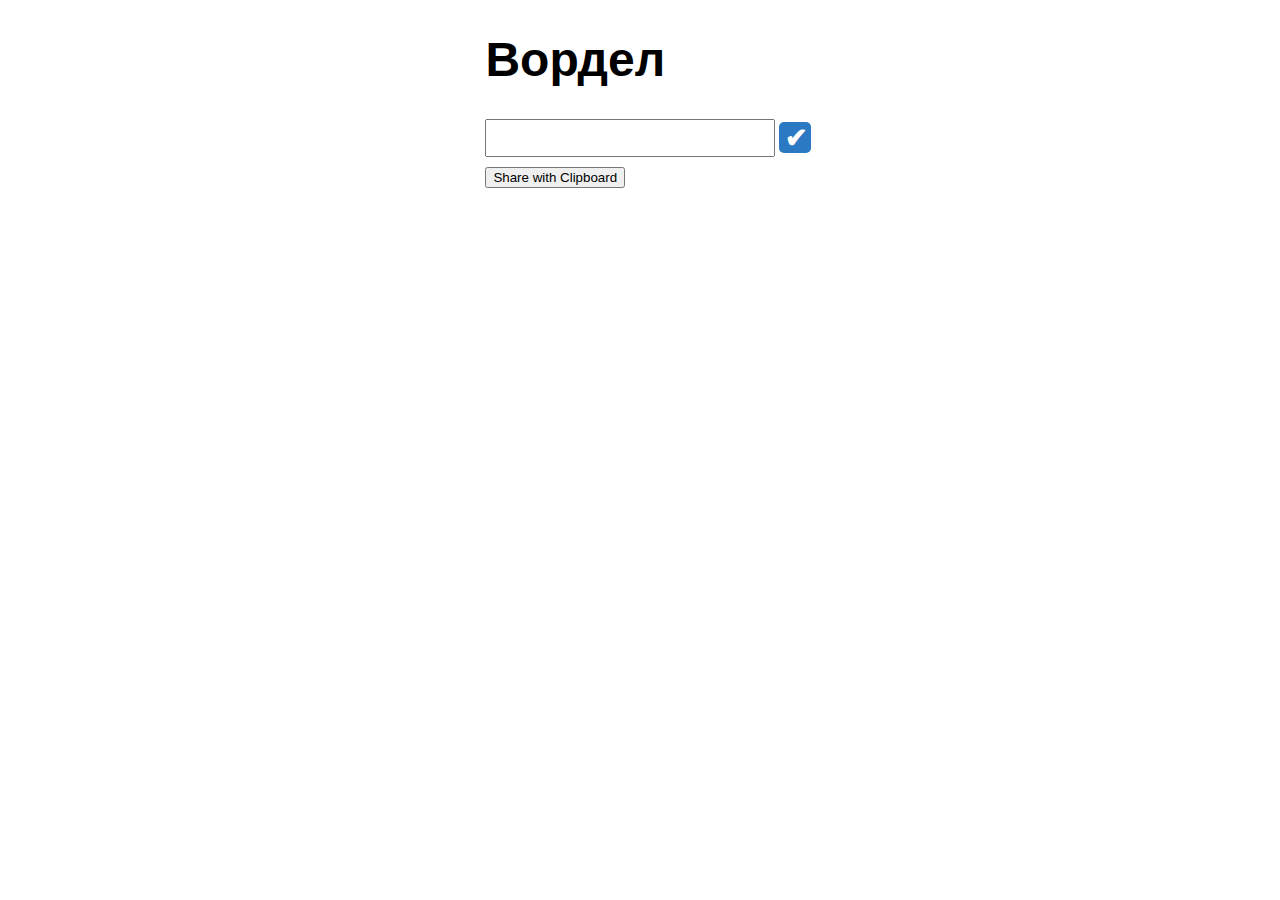
==== index.html @ c758f6a0 "attempt ios button fix" ====
<!DOCTYPE html>
<html lang="en">

<head>
  <meta charset="utf-8">
  <title></title>
  <link href="style.css" rel="stylesheet" />
  <style id="style">
      * {
        font-family: 'SF Pro Text', Verdana, Roboto, 'Open Sans', Arial, sans-serif;
      }

      body {
        width: 100%;
      }

      body>* {
        margin-left: auto;
        margin-right: auto;
      }

      body>div {
        width: fit-content;
        margin-top: 20px;
      }

      div.guess {
        margin-top: 10px;
        margin-bottom: 10px;
      }

      input {
        height: 3.5vh;
        width: 31.25vh;
      }

      button.guess {
        height: 3.5vh;
        width: 3.5vh;
        line-height: 0;

        color: white;
        background-color: rgb(42, 121, 194);
        border-radius: 5px;
        border: 0px;
      }
      
      /* IOS Device Button Fix */
      @media (pointer: none) or (hover:none){
        .button.guess{
          -webkit-appearance:none;
        }
      }

      #button.guess:hover {
        background-color: rgb(121, 181, 238);
        cursor: pointer;
      }

      input,
      td,
      button.guess {
        font-size: 3vh;
        font-weight: bold;
        text-align: center;

        text-transform: uppercase;
      }

      table {
        border-collapse: separate;
        border-spacing: 10px;
        border: 1px solid lightgray;

      }

      td {
        width: 2em;
        height: 2em;

        background-color: rgb(248, 248, 248);

        border-radius: 3px;

        color: white;
        text-shadow:
          0px 0px 20px rgb(122, 115, 46);
      }

      h1 {
        font-size: 48px;
        font-weight: 800;
        width: auto;
      }
  </style>
</head>

<body>
  <div id="container">
    <h1>Вордел</h1>
    <script src="main.js"></script>

    <div class="guess"><input class=guess id="inputStr"></input> <button class=guess onclick="submitGuess()">✔</button>
    </div>
    <button id=share onclick="share(newGame)">Share with Clipboard</button>
  </div>
</body>

</html>
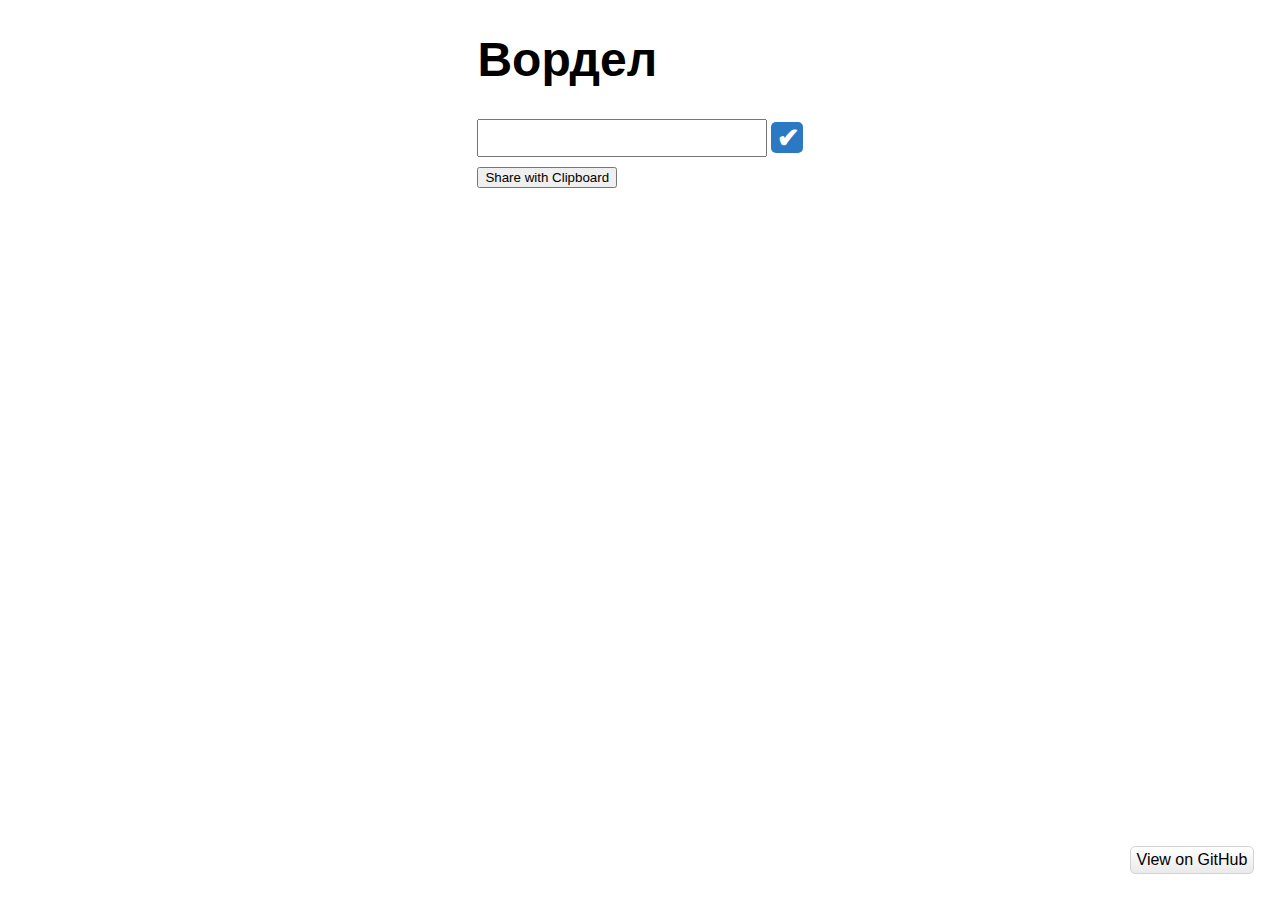
==== commit 9804e9bd: "add github button" ====
--- a/index.html
+++ b/index.html
@@ -3,15 +3,14 @@
 
 <head>
   <meta charset="utf-8">
-  <title></title>
+  <meta http-equiv="Cache-Control" content="no-cache, no-store, must-revalidate" />
+  <meta http-equiv="Pragma" content="no-cache" />
+  <meta http-equiv="Expires" content="0" />
+  <title>Вордел!</title>
   <link href="style.css" rel="stylesheet" />
   <style id="style">
       * {
         font-family: 'SF Pro Text', Verdana, Roboto, 'Open Sans', Arial, sans-serif;
-      }
-
-      body {
-        width: 100%;
       }
 
       body>* {
@@ -92,18 +91,49 @@
         font-weight: 800;
         width: auto;
       }
-  </style>
-</head>
 
-<body>
-  <div id="container">
-    <h1>Вордел</h1>
-    <script src="main.js"></script>
+      .github-button:active, .github-button:hover {
+        background-color: white;
+        background-image: none;
+        color: #0080ff;
+      }
+      .github-button:active {
+        background-image: linear-gradient(to bottom, #eaeaea, white) !important;
+        border-color: gray;
+        color: navy !important;
+      }
+      .github-button {
+        display: block;
+        position: absolute;
+        right: 2vw;
+        bottom: 2vw;
+        border-radius: 5px;
+        border: 1px solid lightgray;
+          border-top-color: lightgray;
+          border-right-color: lightgray;
+          border-bottom-color: lightgray;
+          border-left-color: lightgray;
+        padding: 4px 6px;
+        background-color: #f8f8f8;
+        text-decoration: none;
+        background-image: linear-gradient(to top, #eaeaea, white);
+        color: black;
+      }
+      
+    </style>
+    <script src="matomo.js"></script>
+  </head>
 
-    <div class="guess"><input class=guess id="inputStr"></input> <button class=guess onclick="submitGuess()">✔</button>
+  <body>
+    <a class="github-button" href="https://github.com/svvvst/wordle_rue">View on GitHub</a>
+    <div id="container">
+      <h1>Вордел</h1>
+      <script src="main.js"></script>
+
+      <div class="guess"><input class=guess id="inputStr"></input> <button class=guess onclick="submitGuess()">✔</button>
+      </div>
+      <button id=share onclick="share(newGame)">Share with Clipboard</button>
     </div>
-    <button id=share onclick="share(newGame)">Share with Clipboard</button>
-  </div>
-</body>
+  </body>
 
 </html>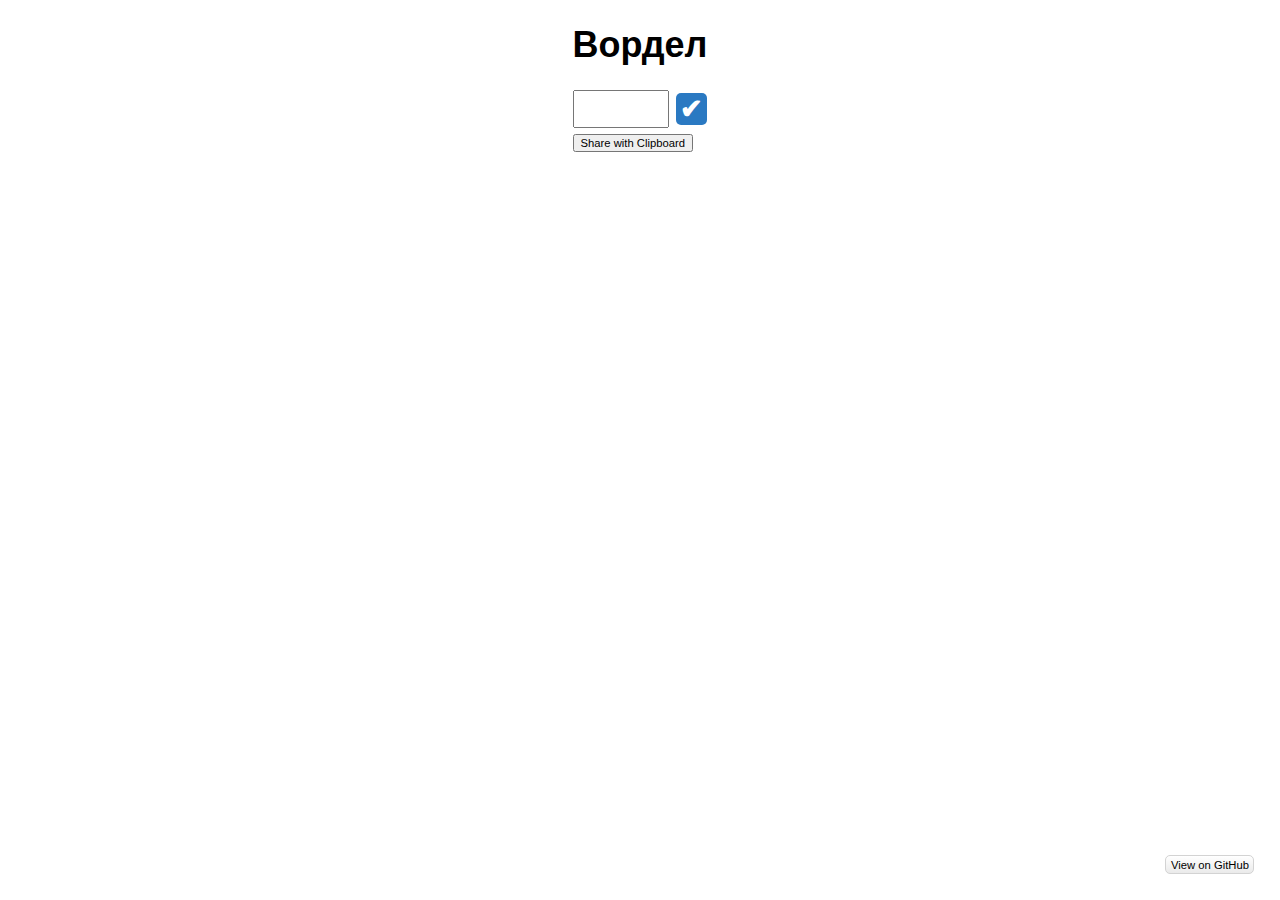
==== commit ac887c68: "add disable zoom" ====
--- a/index.html
+++ b/index.html
@@ -3,122 +3,116 @@
 
 <head>
   <meta charset="utf-8">
+  <!--Force Browser to Clear Cache-->
   <meta http-equiv="Cache-Control" content="no-cache, no-store, must-revalidate" />
   <meta http-equiv="Pragma" content="no-cache" />
   <meta http-equiv="Expires" content="0" />
+  <!--Disable Zoom on Mobile-->
+  <meta name="viewport" content= "width=device-width, user-scalable=no">
   <title>Вордел!</title>
   <link href="style.css" rel="stylesheet" />
   <style id="style">
+      :root {
+      --color-right: rgb(41, 168, 37);
+      --color-wrong: rgb(236, 53, 53);
+      --color-swap: rgb(255, 230, 116);
+      }
       * {
-        font-family: 'SF Pro Text', Verdana, Roboto, 'Open Sans', Arial, sans-serif;
+      font-family: 'SF Pro Text', Verdana, Roboto, 'Open Sans', Arial, sans-serif;
+      font-size: 1.25vh;
+      }
+      body>* {
+      margin-left: auto;
+      margin-right: auto;
+      }
+      body>div {
+      width: fit-content;
+      margin-top: 1.5vh;
+      }
+      div.guess {
+      margin-top: .75vh;
+      margin-bottom: .75vh;
+      display: flex;
+      align-items: center;
+      gap: .72vh;
+      padding: 0;
+      width: auto;
+      }
+      input {
+      height: 3.5vh;
+      flex: 1 1;
+      width: 0;
+      }
+      .button.guess {
+      display: block;
+      height: 3.5vh;
+      width: 3.5vh;
+      color: white;
+      background-color: rgb(42, 121, 194);
+      border-radius: 5px;
+      border: 0px;
+      line-height: 120%;
+      flex: 0 0 3.5vh;
+      }
+      .button.guess:hover {
+      background-color: rgb(121, 181, 238);
+      cursor: pointer;
+      }
+      input,
+      td,
+      .button.guess {
+      font-size: 3vh;
+      font-weight: bold;
+      text-align: center;
+      text-transform: uppercase;
+      }
+      table {
+      border-collapse: separate;
+      border-spacing: .75vh;
+      border: 1px solid lightgray;
+      }
+      td {
+      width: 6vh;
+      height: 6vh;
+      background-color: rgb(248, 248, 248);
+      border-radius: .5vh;
+      color: white;
+      text-shadow: 0px 0px 20px rgb(122, 115, 46);
+      }
+      h1 {
+      font-size: 4vh;
+      font-weight: 800;
+      width: auto;
+      }
+      .github-button:active,
+      .github-button:hover {
+      background-color: white;
+      background-image: none;
+      color: #0080ff;
+      }
+      .github-button:active {
+      background-image: linear-gradient(to bottom, #eaeaea, white) !important;
+      border-color: gray;
+      color: navy !important;
+      }
+      .github-button {
+      display: block;
+      position: absolute;
+      right: 2vw;
+      bottom: 2vw;
+      border-radius: 5px;
+      border: 1px solid lightgray;
+      border-top-color: lightgray;
+      border-right-color: lightgray;
+      border-bottom-color: lightgray;
+      border-left-color: lightgray;
+      padding: .3vh .5vh;
+      background-color: #f8f8f8;
+      text-decoration: none;
+      background-image: linear-gradient(to top, #eaeaea, white);
+      color: black;
       }
 
-      body>* {
-        margin-left: auto;
-        margin-right: auto;
-      }
-
-      body>div {
-        width: fit-content;
-        margin-top: 20px;
-      }
-
-      div.guess {
-        margin-top: 10px;
-        margin-bottom: 10px;
-      }
-
-      input {
-        height: 3.5vh;
-        width: 31.25vh;
-      }
-
-      button.guess {
-        height: 3.5vh;
-        width: 3.5vh;
-        line-height: 0;
-
-        color: white;
-        background-color: rgb(42, 121, 194);
-        border-radius: 5px;
-        border: 0px;
-      }
-      
-      /* IOS Device Button Fix */
-      @media (pointer: none) or (hover:none){
-        .button.guess{
-          -webkit-appearance:none;
-        }
-      }
-
-      #button.guess:hover {
-        background-color: rgb(121, 181, 238);
-        cursor: pointer;
-      }
-
-      input,
-      td,
-      button.guess {
-        font-size: 3vh;
-        font-weight: bold;
-        text-align: center;
-
-        text-transform: uppercase;
-      }
-
-      table {
-        border-collapse: separate;
-        border-spacing: 10px;
-        border: 1px solid lightgray;
-
-      }
-
-      td {
-        width: 2em;
-        height: 2em;
-
-        background-color: rgb(248, 248, 248);
-
-        border-radius: 3px;
-
-        color: white;
-        text-shadow:
-          0px 0px 20px rgb(122, 115, 46);
-      }
-
-      h1 {
-        font-size: 48px;
-        font-weight: 800;
-        width: auto;
-      }
-
-      .github-button:active, .github-button:hover {
-        background-color: white;
-        background-image: none;
-        color: #0080ff;
-      }
-      .github-button:active {
-        background-image: linear-gradient(to bottom, #eaeaea, white) !important;
-        border-color: gray;
-        color: navy !important;
-      }
-      .github-button {
-        display: block;
-        position: absolute;
-        right: 2vw;
-        bottom: 2vw;
-        border-radius: 5px;
-        border: 1px solid lightgray;
-          border-top-color: lightgray;
-          border-right-color: lightgray;
-          border-bottom-color: lightgray;
-          border-left-color: lightgray;
-        padding: 4px 6px;
-        background-color: #f8f8f8;
-        text-decoration: none;
-        background-image: linear-gradient(to top, #eaeaea, white);
-        color: black;
-      }
       
     </style>
     <script src="matomo.js"></script>
@@ -130,7 +124,9 @@
       <h1>Вордел</h1>
       <script src="main.js"></script>
 
-      <div class="guess"><input class=guess id="inputStr"></input> <button class=guess onclick="submitGuess()">✔</button>
+      <div class="guess">
+        <input class=guess id="inputStr"></input>
+        <a class="guess button" onclick="submitGuess()">✔</a>
       </div>
       <button id=share onclick="share(newGame)">Share with Clipboard</button>
     </div>
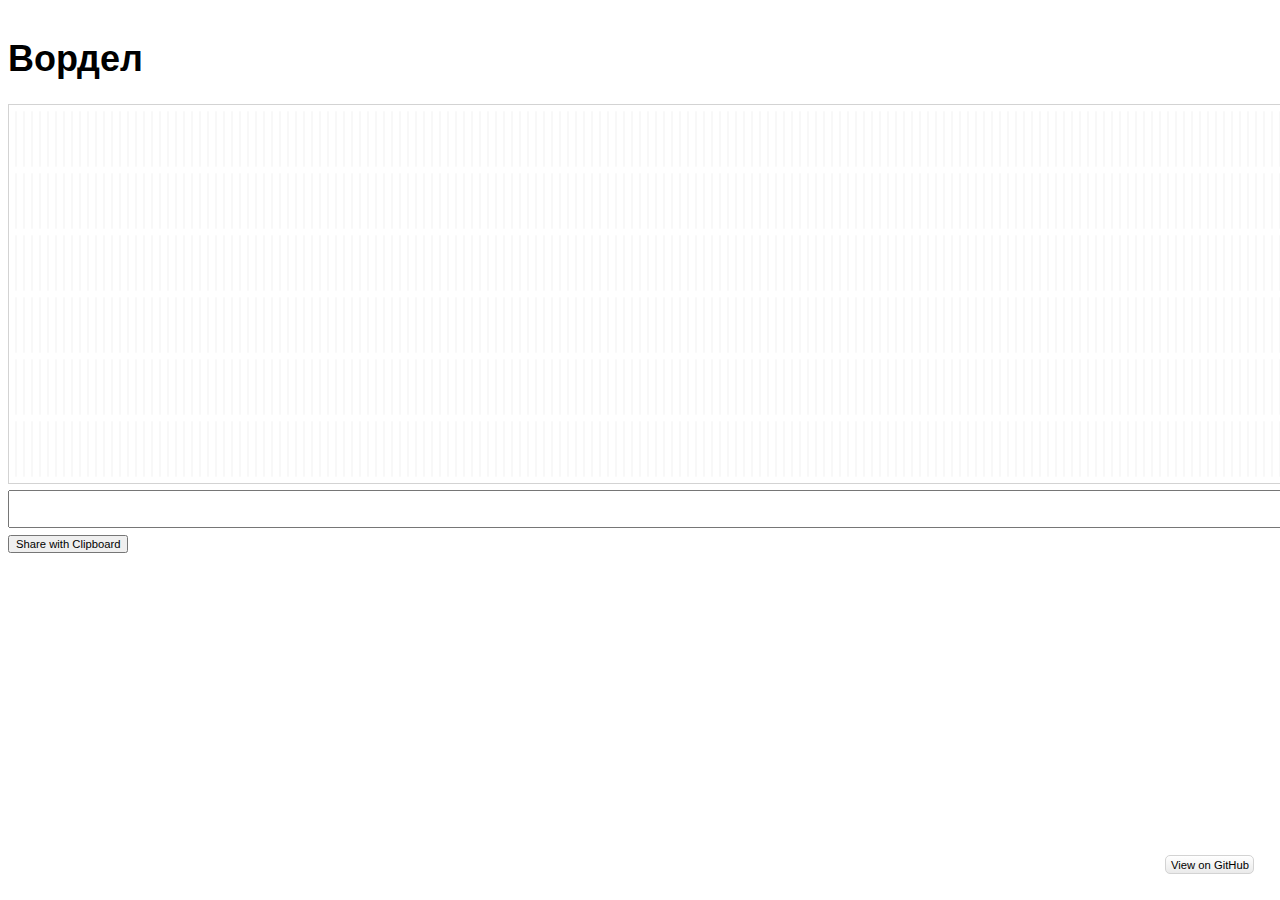
==== commit e110df8a: "add logo and favicon" ====
--- a/index.html
+++ b/index.html
@@ -10,6 +10,7 @@
   <!--Disable Zoom on Mobile-->
   <meta name="viewport" content= "width=device-width, user-scalable=no">
   <title>Вордел!</title>
+  <link rel="shortcut icon" type="image/svg" href="favicon.svg"/>
   <link href="style.css" rel="stylesheet" />
   <style id="style">
       :root {
@@ -17,18 +18,22 @@
       --color-wrong: rgb(236, 53, 53);
       --color-swap: rgb(255, 230, 116);
       }
+
       * {
       font-family: 'SF Pro Text', Verdana, Roboto, 'Open Sans', Arial, sans-serif;
       font-size: 1.25vh;
       }
+
       body>* {
       margin-left: auto;
       margin-right: auto;
       }
+
       body>div {
       width: fit-content;
       margin-top: 1.5vh;
       }
+
       div.guess {
       margin-top: .75vh;
       margin-bottom: .75vh;
@@ -38,11 +43,13 @@
       padding: 0;
       width: auto;
       }
+
       input {
       height: 3.5vh;
       flex: 1 1;
       width: 0;
       }
+
       .button.guess {
       display: block;
       height: 3.5vh;
@@ -54,10 +61,12 @@
       line-height: 120%;
       flex: 0 0 3.5vh;
       }
+
       .button.guess:hover {
       background-color: rgb(121, 181, 238);
       cursor: pointer;
       }
+
       input,
       td,
       .button.guess {
@@ -66,11 +75,13 @@
       text-align: center;
       text-transform: uppercase;
       }
+
       table {
       border-collapse: separate;
       border-spacing: .75vh;
       border: 1px solid lightgray;
       }
+
       td {
       width: 6vh;
       height: 6vh;
@@ -79,22 +90,41 @@
       color: white;
       text-shadow: 0px 0px 20px rgb(122, 115, 46);
       }
+
+      #heading-container{
+        display: flex;
+        justify-content: space-between;
+        align-items: center;
+
+      }
+
       h1 {
       font-size: 4vh;
       font-weight: 800;
       width: auto;
       }
+
+      #logo {
+        width: 5em;
+        background-image: url(logo.svg);
+        height: 5em;
+        background-size: 5em;
+        background-repeat: no-repeat;
+      }
+
       .github-button:active,
       .github-button:hover {
       background-color: white;
       background-image: none;
       color: #0080ff;
       }
+
       .github-button:active {
       background-image: linear-gradient(to bottom, #eaeaea, white) !important;
       border-color: gray;
       color: navy !important;
       }
+
       .github-button {
       display: block;
       position: absolute;
@@ -112,8 +142,6 @@
       background-image: linear-gradient(to top, #eaeaea, white);
       color: black;
       }
-
-      
     </style>
     <script src="matomo.js"></script>
   </head>
@@ -121,7 +149,7 @@
   <body>
     <a class="github-button" href="https://github.com/svvvst/wordle_rue">View on GitHub</a>
     <div id="container">
-      <h1>Вордел</h1>
+      <div id=heading-container><h1>Вордел</h1><div id=logo></div></div>
       <script src="main.js"></script>
 
       <div class="guess">
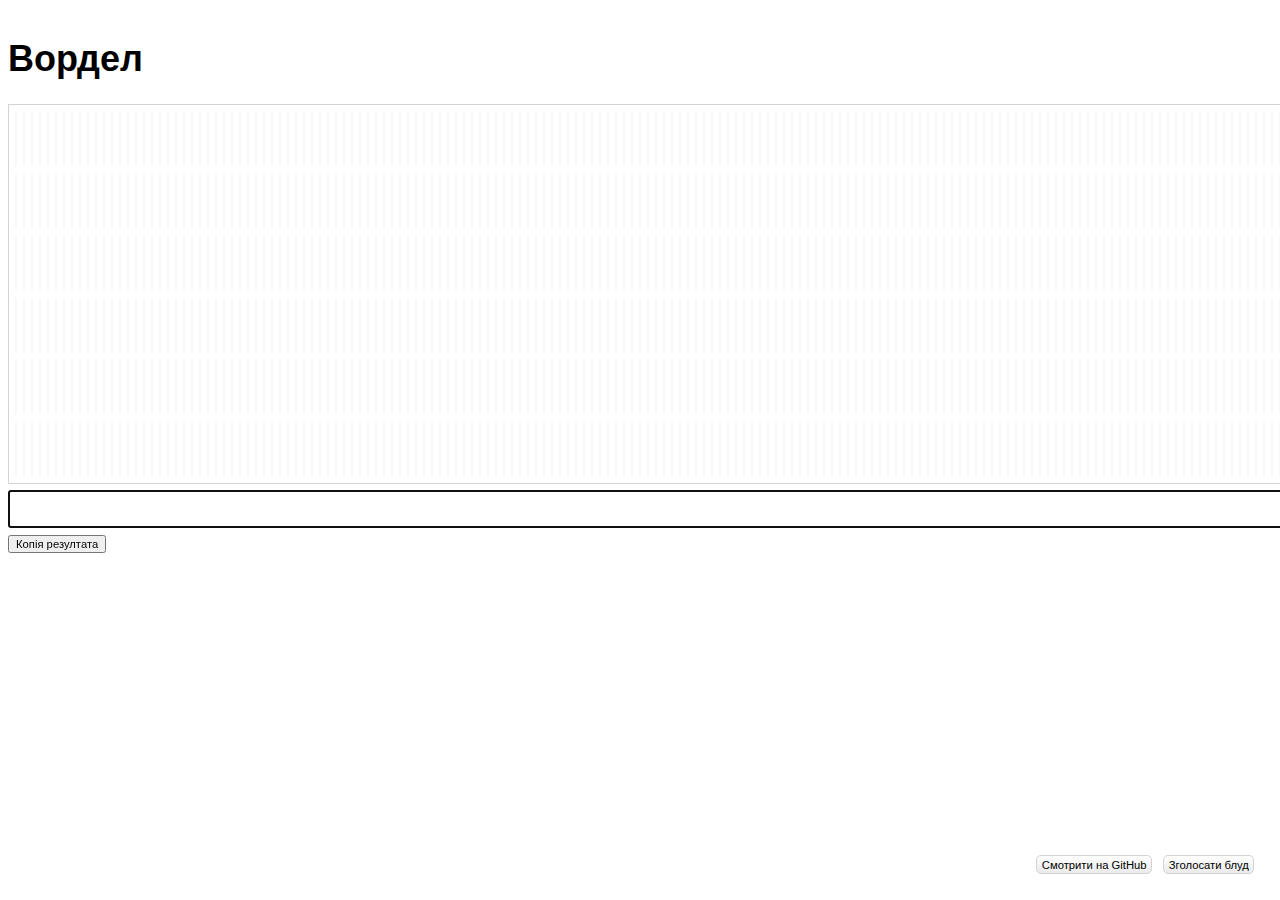
==== commit ebd3918c: "add telegram link" ====
--- a/index.html
+++ b/index.html
@@ -1,6 +1,5 @@
 <!DOCTYPE html>
-<html lang="en">
-
+<html lang="rue">
 <head>
   <meta charset="utf-8">
   <!--Force Browser to Clear Cache-->
@@ -8,33 +7,33 @@
   <meta http-equiv="Pragma" content="no-cache" />
   <meta http-equiv="Expires" content="0" />
   <!--Disable Zoom on Mobile-->
-  <meta name="viewport" content= "width=device-width, user-scalable=no">
+  <meta name="viewport" content="width=device-width, user-scalable=no">
   <title>Вордел!</title>
-  <link rel="shortcut icon" type="image/svg" href="favicon.svg"/>
+  <link rel="shortcut icon" type="image/svg" href="favicon.svg" />
   <link href="style.css" rel="stylesheet" />
   <style id="style">
-      :root {
+    :root {
       --color-right: rgb(41, 168, 37);
       --color-wrong: rgb(236, 53, 53);
       --color-swap: rgb(255, 230, 116);
-      }
+    }
 
-      * {
+    * {
       font-family: 'SF Pro Text', Verdana, Roboto, 'Open Sans', Arial, sans-serif;
       font-size: 1.25vh;
-      }
+    }
 
-      body>* {
+    body>* {
       margin-left: auto;
       margin-right: auto;
-      }
+    }
 
-      body>div {
+    body>div {
       width: fit-content;
       margin-top: 1.5vh;
-      }
+    }
 
-      div.guess {
+    div.guess {
       margin-top: .75vh;
       margin-bottom: .75vh;
       display: flex;
@@ -42,15 +41,15 @@
       gap: .72vh;
       padding: 0;
       width: auto;
-      }
+    }
 
-      input {
+    input {
       height: 3.5vh;
       flex: 1 1;
       width: 0;
-      }
+    }
 
-      .button.guess {
+    .button.guess {
       display: block;
       height: 3.5vh;
       width: 3.5vh;
@@ -60,76 +59,69 @@
       border: 0px;
       line-height: 120%;
       flex: 0 0 3.5vh;
-      }
+    }
 
-      .button.guess:hover {
+    .button.guess:hover {
       background-color: rgb(121, 181, 238);
       cursor: pointer;
-      }
+    }
 
-      input,
-      td,
-      .button.guess {
+    input,
+    td,
+    .button.guess {
       font-size: 3vh;
       font-weight: bold;
       text-align: center;
       text-transform: uppercase;
-      }
+    }
 
-      table {
+    table {
       border-collapse: separate;
       border-spacing: .75vh;
       border: 1px solid lightgray;
-      }
+    }
 
-      td {
+    td {
       width: 6vh;
       height: 6vh;
       background-color: rgb(248, 248, 248);
       border-radius: .5vh;
       color: white;
       text-shadow: 0px 0px 20px rgb(122, 115, 46);
-      }
+    }
 
-      #heading-container{
-        display: flex;
-        justify-content: space-between;
-        align-items: center;
+    #heading-container {
+      display: flex;
+      justify-content: space-between;
+      align-items: center;
 
-      }
+    }
 
-      h1 {
+    h1 {
       font-size: 4vh;
       font-weight: 800;
       width: auto;
-      }
+    }
 
-      #logo {
-        width: 5em;
-        background-image: url(logo.svg);
-        height: 5em;
-        background-size: 5em;
-        background-repeat: no-repeat;
-      }
+    #logo {
+      width: 5em;
+      background-image: url(logo.svg);
+      height: 5em;
+      background-size: 5em;
+      background-repeat: no-repeat;
+    }
 
-      .github-button:active,
-      .github-button:hover {
-      background-color: white;
-      background-image: none;
-      color: #0080ff;
-      }
+    #footer {
+      display: flex block;
 
-      .github-button:active {
-      background-image: linear-gradient(to bottom, #eaeaea, white) !important;
-      border-color: gray;
-      color: navy !important;
-      }
-
-      .github-button {
-      display: block;
       position: absolute;
       right: 2vw;
       bottom: 2vw;
+
+      gap: 1em;
+    }
+
+    .button.social {
       border-radius: 5px;
       border: 1px solid lightgray;
       border-top-color: lightgray;
@@ -141,23 +133,42 @@
       text-decoration: none;
       background-image: linear-gradient(to top, #eaeaea, white);
       color: black;
-      }
-    </style>
-    <script src="matomo.js"></script>
-  </head>
+    }
 
-  <body>
-    <a class="github-button" href="https://github.com/svvvst/wordle_rue">View on GitHub</a>
-    <div id="container">
-      <div id=heading-container><h1>Вордел</h1><div id=logo></div></div>
-      <script src="main.js"></script>
+    .button.social:active,
+    .button.social:hover {
+      background-color: white;
+      background-image: none;
+      color: #0080ff;
+    }
 
-      <div class="guess">
-        <input class=guess id="inputStr"></input>
-        <a class="guess button" onclick="submitGuess()">✔</a>
-      </div>
-      <button id=share onclick="share(newGame)">Share with Clipboard</button>
+    .button.social:active {
+      background-image: linear-gradient(to bottom, #eaeaea, white) !important;
+      border-color: gray;
+      color: navy !important;
+    }
+  </style>
+  <script src="matomo.js"></script>
+</head>
+
+<body>
+  <div id="container">
+    <div id=heading-container>
+      <h1>Вордел</h1>
+      <div id=logo></div>
     </div>
-  </body>
+    <script src="main.js"></script>
+
+    <div class="guess">
+      <input autofocus class=guess id="inputStr"></input>
+      <a class="guess button" onclick="submitGuess()">✔</a>
+    </div>
+    <button id=share onclick="share(newGame)">Копія резултата</button>
+  </div>
+  <div id=footer>
+    <a class="social button" title="View on Github" href="https://github.com/svvvst/wordle_rue">Смотрити на GitHub</a>
+    <a class="social button" title="Report Bug" href="https://t.me/+Ogp5VUlf7yI2OTFh">Зголосати блуд</a>
+  </div>
+</body>
 
 </html>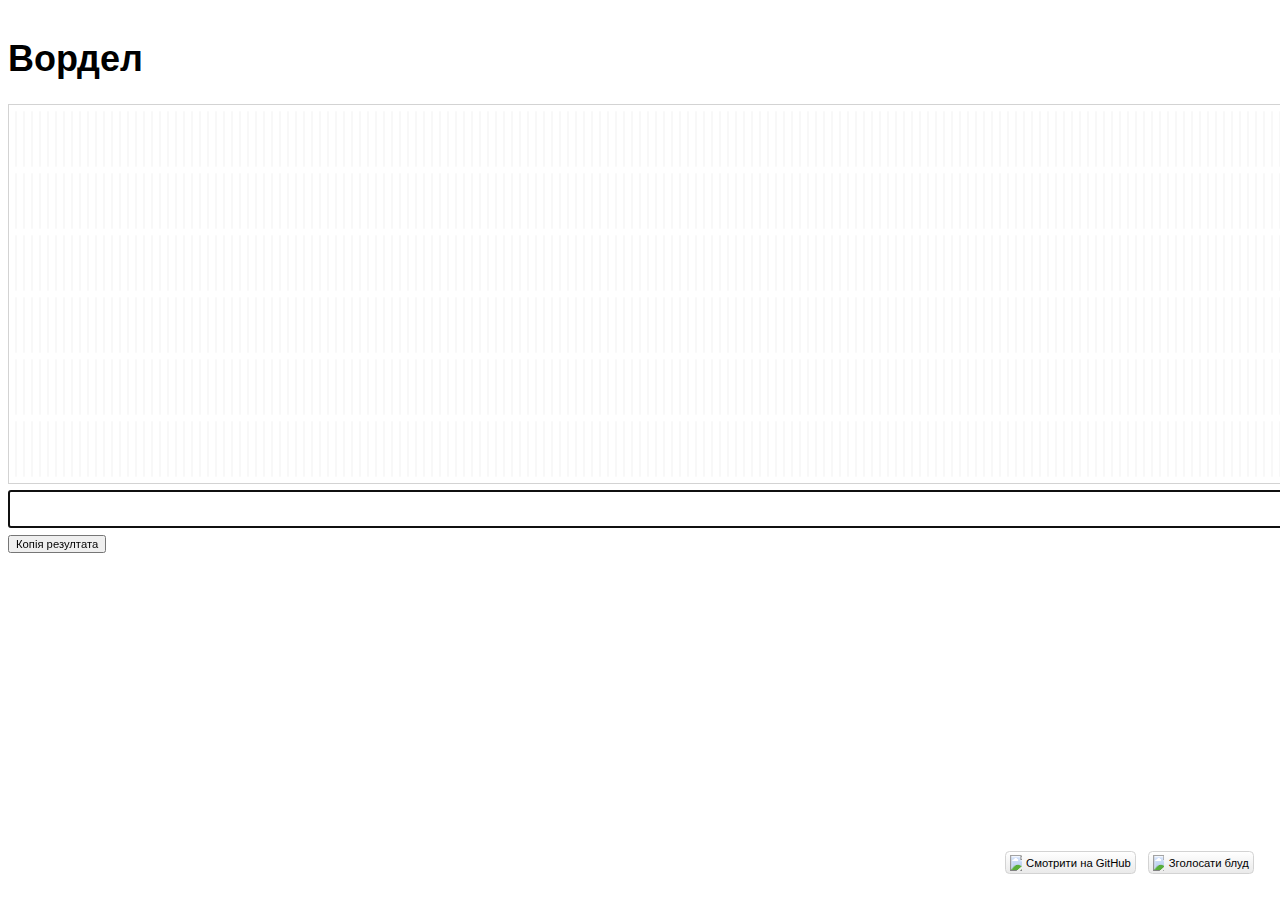
==== commit cef974aa: "add fix telegram link & visual changes" ====
--- a/index.html
+++ b/index.html
@@ -1,5 +1,6 @@
 <!DOCTYPE html>
 <html lang="rue">
+
 <head>
   <meta charset="utf-8">
   <!--Force Browser to Clear Cache-->
@@ -16,6 +17,23 @@
       --color-right: rgb(41, 168, 37);
       --color-wrong: rgb(236, 53, 53);
       --color-swap: rgb(255, 230, 116);
+
+      --color-accent-light: #0080ff;
+      --color-accent: #005dc7;
+      --color-accent-dark: #204f88;
+      
+      /* Filters for SVG Icons */
+      --filter-accent-light:invert(45%) sepia(60%) saturate(6620%) hue-rotate(197deg) brightness(103%) contrast(106%);
+      --filter-accent-dark:invert(22%) sepia(78%) saturate(957%) hue-rotate(184deg) brightness(96%) contrast(89%);
+
+      --color-border: lightgray;
+      --color-border-dark: gray;
+      --color-tile:rgb(248, 248, 248);
+
+      --gradient-light:linear-gradient(to top, #eaeaea, white);
+      --gradient-light-rev:linear-gradient(to bottom, #eaeaea, white);
+
+      --border-radius: 0.5vh;
     }
 
     * {
@@ -54,16 +72,20 @@
       height: 3.5vh;
       width: 3.5vh;
       color: white;
-      background-color: rgb(42, 121, 194);
-      border-radius: 5px;
+      background-color: var(--color-accent);
+      border-radius: var(--border-radius);
       border: 0px;
       line-height: 120%;
       flex: 0 0 3.5vh;
     }
 
     .button.guess:hover {
-      background-color: rgb(121, 181, 238);
+      background-color: var(--color-accent-light);
       cursor: pointer;
+    }
+
+    .button.guess:active {
+      background-color: var(--color-accent-dark);
     }
 
     input,
@@ -78,14 +100,14 @@
     table {
       border-collapse: separate;
       border-spacing: .75vh;
-      border: 1px solid lightgray;
+      border: 1px solid var(--color-border);
     }
 
     td {
       width: 6vh;
       height: 6vh;
-      background-color: rgb(248, 248, 248);
-      border-radius: .5vh;
+      background-color: var(--color-tile);
+      border-radius: var(--border-radius);
       color: white;
       text-shadow: 0px 0px 20px rgb(122, 115, 46);
     }
@@ -122,16 +144,15 @@
     }
 
     .button.social {
-      border-radius: 5px;
-      border: 1px solid lightgray;
-      border-top-color: lightgray;
-      border-right-color: lightgray;
-      border-bottom-color: lightgray;
-      border-left-color: lightgray;
+      display: flex;
+      align-items: center;
+
+      border-radius: var(--border-radius);
+      border: 1px solid var(--color-border);
       padding: .3vh .5vh;
-      background-color: #f8f8f8;
+      background-color: var(--color-tile);
       text-decoration: none;
-      background-image: linear-gradient(to top, #eaeaea, white);
+      background-image: var(--gradient-light);
       color: black;
     }
 
@@ -139,13 +160,26 @@
     .button.social:hover {
       background-color: white;
       background-image: none;
-      color: #0080ff;
+      color: var(--color-accent-light);
     }
 
     .button.social:active {
-      background-image: linear-gradient(to bottom, #eaeaea, white) !important;
-      border-color: gray;
-      color: navy !important;
+      background-image: var(--gradient-light-rev) !important;
+      border-color: var(--color-border-dark);
+      color: var(--color-accent-dark) !important;
+    }
+
+    .icon {
+      padding-right: .5vh;
+      width: 1em;
+    }
+
+    .button.social:hover .icon{
+      filter: var(--filter-accent-light);
+    }
+
+    .button.social:active .icon{
+      filter: var(--filter-accent-dark);
     }
   </style>
   <script src="matomo.js"></script>
@@ -166,8 +200,12 @@
     <button id=share onclick="share(newGame)">Копія резултата</button>
   </div>
   <div id=footer>
-    <a class="social button" title="View on Github" href="https://github.com/svvvst/wordle_rue">Смотрити на GitHub</a>
-    <a class="social button" title="Report Bug" href="https://t.me/+Ogp5VUlf7yI2OTFh">Зголосати блуд</a>
+    <a class="social button" title="View on Github" href="https://github.com/svvvst/wordle_rue">
+      <img class=icon src="images/github.svg" />Смотрити на GitHub
+    </a>
+    <a class="social button" title="Report Bug" href="https://t.me/+Ogp5VUlf7yI2OTFh">
+      <img class=icon src="images/telegram.svg" />Зголосати блуд
+    </a>
   </div>
 </body>
 
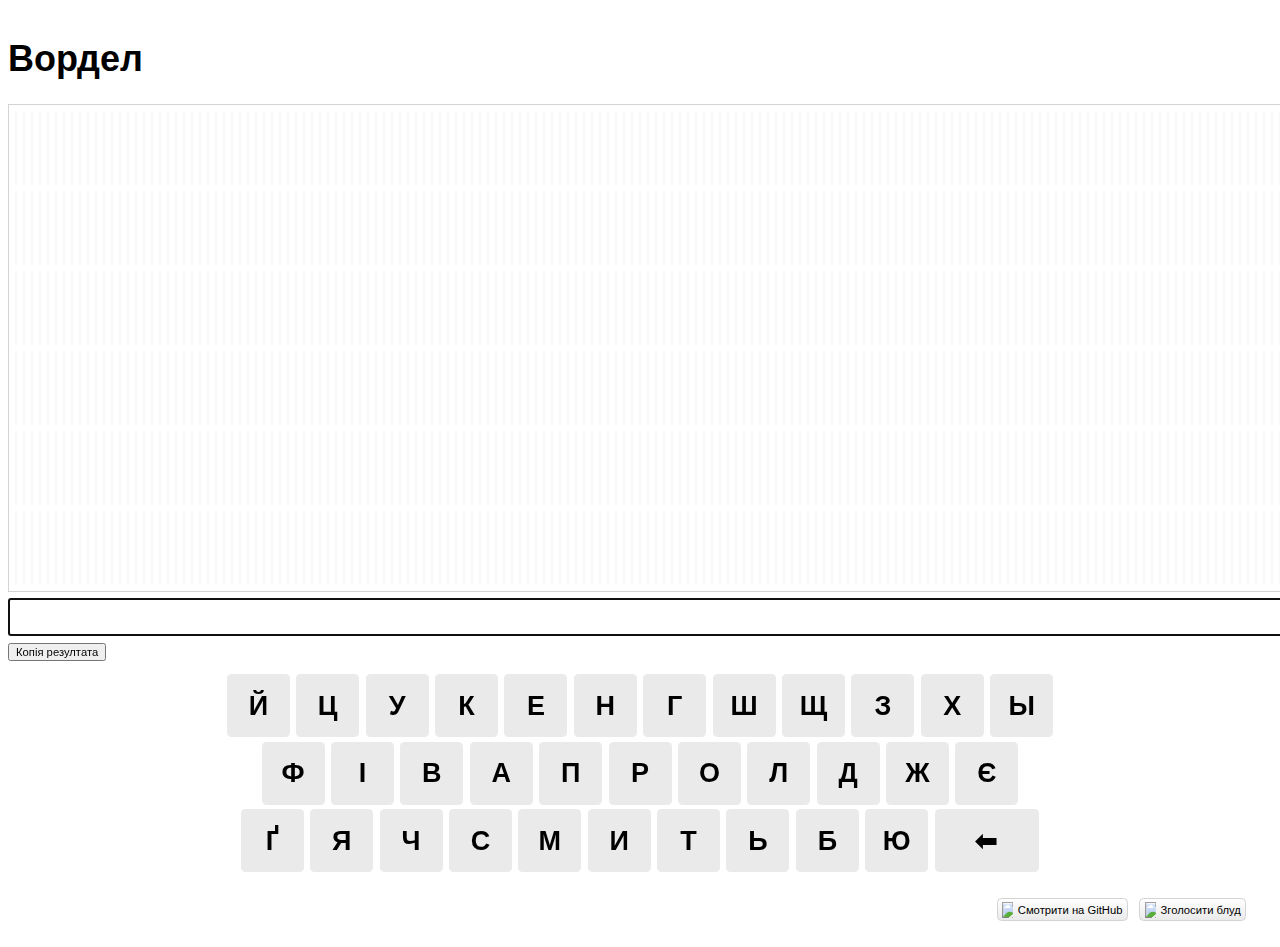
==== commit d2431584: "Limits character count in the input field" ====
--- a/index.html
+++ b/index.html
@@ -3,185 +3,19 @@
 
 <head>
   <meta charset="utf-8">
-  <!--Force Browser to Clear Cache-->
+  <!--Force Browser to Clear Cache ... does this actually work? -->
   <meta http-equiv="Cache-Control" content="no-cache, no-store, must-revalidate" />
   <meta http-equiv="Pragma" content="no-cache" />
   <meta http-equiv="Expires" content="0" />
   <!--Disable Zoom on Mobile-->
   <meta name="viewport" content="width=device-width, user-scalable=no">
+  <!--Site Name and Icon-->
   <title>Вордел!</title>
   <link rel="shortcut icon" type="image/svg" href="favicon.svg" />
+  <!--CSS Style-->
   <link href="style.css" rel="stylesheet" />
-  <style id="style">
-    :root {
-      --color-right: rgb(41, 168, 37);
-      --color-wrong: rgb(236, 53, 53);
-      --color-swap: rgb(255, 230, 116);
-
-      --color-accent-light: #0080ff;
-      --color-accent: #005dc7;
-      --color-accent-dark: #204f88;
-      
-      /* Filters for SVG Icons */
-      --filter-accent-light:invert(45%) sepia(60%) saturate(6620%) hue-rotate(197deg) brightness(103%) contrast(106%);
-      --filter-accent-dark:invert(22%) sepia(78%) saturate(957%) hue-rotate(184deg) brightness(96%) contrast(89%);
-
-      --color-border: lightgray;
-      --color-border-dark: gray;
-      --color-tile:rgb(248, 248, 248);
-
-      --gradient-light:linear-gradient(to top, #eaeaea, white);
-      --gradient-light-rev:linear-gradient(to bottom, #eaeaea, white);
-
-      --border-radius: 0.5vh;
-    }
-
-    * {
-      font-family: 'SF Pro Text', Verdana, Roboto, 'Open Sans', Arial, sans-serif;
-      font-size: 1.25vh;
-    }
-
-    body>* {
-      margin-left: auto;
-      margin-right: auto;
-    }
-
-    body>div {
-      width: fit-content;
-      margin-top: 1.5vh;
-    }
-
-    div.guess {
-      margin-top: .75vh;
-      margin-bottom: .75vh;
-      display: flex;
-      align-items: center;
-      gap: .72vh;
-      padding: 0;
-      width: auto;
-    }
-
-    input {
-      height: 3.5vh;
-      flex: 1 1;
-      width: 0;
-    }
-
-    .button.guess {
-      display: block;
-      height: 3.5vh;
-      width: 3.5vh;
-      color: white;
-      background-color: var(--color-accent);
-      border-radius: var(--border-radius);
-      border: 0px;
-      line-height: 120%;
-      flex: 0 0 3.5vh;
-    }
-
-    .button.guess:hover {
-      background-color: var(--color-accent-light);
-      cursor: pointer;
-    }
-
-    .button.guess:active {
-      background-color: var(--color-accent-dark);
-    }
-
-    input,
-    td,
-    .button.guess {
-      font-size: 3vh;
-      font-weight: bold;
-      text-align: center;
-      text-transform: uppercase;
-    }
-
-    table {
-      border-collapse: separate;
-      border-spacing: .75vh;
-      border: 1px solid var(--color-border);
-    }
-
-    td {
-      width: 6vh;
-      height: 6vh;
-      background-color: var(--color-tile);
-      border-radius: var(--border-radius);
-      color: white;
-      text-shadow: 0px 0px 20px rgb(122, 115, 46);
-    }
-
-    #heading-container {
-      display: flex;
-      justify-content: space-between;
-      align-items: center;
-
-    }
-
-    h1 {
-      font-size: 4vh;
-      font-weight: 800;
-      width: auto;
-    }
-
-    #logo {
-      width: 5em;
-      background-image: url(logo.svg);
-      height: 5em;
-      background-size: 5em;
-      background-repeat: no-repeat;
-    }
-
-    #footer {
-      display: flex block;
-
-      position: absolute;
-      right: 2vw;
-      bottom: 2vw;
-
-      gap: 1em;
-    }
-
-    .button.social {
-      display: flex;
-      align-items: center;
-
-      border-radius: var(--border-radius);
-      border: 1px solid var(--color-border);
-      padding: .3vh .5vh;
-      background-color: var(--color-tile);
-      text-decoration: none;
-      background-image: var(--gradient-light);
-      color: black;
-    }
-
-    .button.social:active,
-    .button.social:hover {
-      background-color: white;
-      background-image: none;
-      color: var(--color-accent-light);
-    }
-
-    .button.social:active {
-      background-image: var(--gradient-light-rev) !important;
-      border-color: var(--color-border-dark);
-      color: var(--color-accent-dark) !important;
-    }
-
-    .icon {
-      padding-right: .5vh;
-      width: 1em;
-    }
-
-    .button.social:hover .icon{
-      filter: var(--filter-accent-light);
-    }
-
-    .button.social:active .icon{
-      filter: var(--filter-accent-dark);
-    }
-  </style>
+  <style id="style"></style>
+  <!--Tracker-->
   <script src="matomo.js"></script>
 </head>
 
@@ -194,19 +28,21 @@
     <script src="main.js"></script>
 
     <div class="guess">
-      <input autofocus class=guess id="inputStr"></input>
+      <input autofocus class=guess id="inputStr" maxlength="5"></input>
       <a class="guess button" onclick="submitGuess()">✔</a>
     </div>
     <button id=share onclick="share(newGame)">Копія резултата</button>
   </div>
+  <div class="keyboard" id="keyboard"></div>
   <div id=footer>
     <a class="social button" title="View on Github" href="https://github.com/svvvst/wordle_rue">
       <img class=icon src="images/github.svg" />Смотрити на GitHub
     </a>
     <a class="social button" title="Report Bug" href="https://t.me/+Ogp5VUlf7yI2OTFh">
-      <img class=icon src="images/telegram.svg" />Зголосати блуд
+      <img class=icon src="images/telegram.svg" />Зголосити блуд
     </a>
   </div>
+  <script src="keyboard.js"></script>
 </body>
 
 </html>--- a/style.css
+++ b/style.css
@@ -0,0 +1,260 @@
+:root {
+  --ui-scale:1;
+
+  --color-right: rgb(41, 168, 37);
+  --color-wrong: rgb(236, 53, 53);
+  --color-swap: rgb(255, 230, 116);
+
+  --color-accent-light: #0080ff;
+  --color-accent: #005dc7;
+  --color-accent-dark: #204f88;
+
+  /* Filters for SVG Icons */
+  --filter-accent-light: invert(45%) sepia(60%) saturate(6620%)
+    hue-rotate(197deg) brightness(103%) contrast(106%);
+  --filter-accent-dark: invert(22%) sepia(78%) saturate(957%) hue-rotate(184deg)
+    brightness(96%) contrast(89%);
+
+  --color-border: lightgray;
+  --color-border-dark: gray;
+  --color-tile: rgb(248, 248, 248);
+
+  --gradient-light: linear-gradient(to top, #eaeaea, white);
+  --gradient-light-rev: linear-gradient(to bottom, #eaeaea, white);
+
+  --border-radius: 0.5vh;
+  
+  --key-size:7vw;
+  --key-size-max:7vh;
+}
+
+@media (device-height<device-width){
+  .keyboard{
+    color:red;
+  }
+}
+
+* {
+  font-family: "SF Pro Text", Verdana, Roboto, "Open Sans", Arial, sans-serif;
+  font-size: 1.25vh;
+}
+
+body > * {
+  margin-left: auto;
+  margin-right: auto;
+}
+
+body > div {
+  width: fit-content;
+  margin-top: 1.5vh;
+}
+
+
+/* GAME BOARD */
+
+div.guess {
+  margin-top: 0.75vh;
+  margin-bottom: 0.75vh;
+  display: flex;
+  align-items: center;
+  gap: 0.72vh;
+  padding: 0;
+  width: auto;
+}
+
+input {
+  height: 3.5vh;
+  flex: 1 1;
+  width: 0;
+}
+
+.button.guess {
+  display: block;
+  height: 3.5vh;
+  width: 3.5vh;
+  color: white;
+  background-color: var(--color-accent);
+  border-radius: var(--border-radius);
+  border: 0px;
+  line-height: 120%;
+  flex: 0 0 3.5vh;
+}
+
+.button.guess:hover {
+  background-color: var(--color-accent-light);
+  cursor: pointer;
+}
+
+.button.guess:active {
+  background-color: var(--color-accent-dark);
+}
+
+input,
+td,
+.button.guess {
+  font-size: 3vh;
+  font-weight: bold;
+  text-align: center;
+  text-transform: uppercase;
+}
+
+table {
+  border-collapse: separate;
+  border-spacing: 0.75vh;
+  border: 1px solid var(--color-border);
+}
+
+td {
+  width: min(8vh,15vw);
+  height: min(8vh,15vw);
+  background-color: var(--color-tile);
+  border-radius: var(--border-radius);
+  color: white;
+  text-shadow: 0px 0px 20px rgb(122, 115, 46);
+}
+
+
+/* HEADER and related content */
+
+#heading-container {
+  display: flex;
+  justify-content: space-between;
+  align-items: center;
+}
+
+h1 {
+  font-size: 4vh;
+  font-weight: 800;
+  width: auto;
+}
+
+#logo {
+  width: 5em;
+  background-image: url(logo.svg);
+  height: 5em;
+  background-size: 5em;
+  background-repeat: no-repeat;
+}
+
+
+/* FOOTER and related content */
+
+#footer {
+  display: flex block;
+
+  float:right;
+  margin:2vw;
+
+  gap: 1em;
+}
+
+.button.social {
+  display: flex;
+  align-items: center;
+
+  border-radius: var(--border-radius);
+  border: 1px solid var(--color-border);
+  padding: 0.3vh 0.5vh;
+  background-color: var(--color-tile);
+  text-decoration: none;
+  background-image: var(--gradient-light);
+  color: black;
+}
+
+.button.social:active,
+.button.social:hover {
+  background-color: white;
+  background-image: none;
+  color: var(--color-accent-light);
+}
+
+.button.social:active {
+  background-image: var(--gradient-light-rev) !important;
+  border-color: var(--color-border-dark);
+  color: var(--color-accent-dark) !important;
+}
+
+.icon {
+  padding-right: 0.5vh;
+  width: 1em;
+}
+
+.button.social:hover .icon {
+  filter: var(--filter-accent-light);
+}
+
+.button.social:active .icon {
+  filter: var(--filter-accent-dark);
+}
+
+
+/* Keyboard */
+
+.keyboard {
+  width:100%;
+}
+
+.key {
+  display:flex;
+  justify-content: center;
+  align-items: center;
+
+  background-color:red;
+  width:unset;
+  height: var(--key-size);
+
+  max-width:var(--key-size-max);
+  max-height:var(--key-size-max);
+
+  flex: 0 0 var(--key-size);
+
+  font-size: min(5vw,3vh);
+  line-height:0;
+  font-weight: bold;
+  background-color: #eaeaea;
+  
+  border: none;
+  border-radius: var(--border-radius);;
+  
+  cursor: pointer;
+}
+
+.key:hover{
+  background-color:lightgray;
+}
+
+.key:active{
+  background-color:gray;
+}
+
+.keyboard div{
+  display:flex;
+  flex-flow:row nowrap;
+  justify-content:center;
+  gap:0.5vw;
+
+  height:100%;
+
+  margin:0;
+}
+
+.keyboard div:nth-child(2){
+    margin:var(--border-radius) 0;
+  }
+
+#backspace {
+  flex: 0 0 calc(1.66*var(--key-size));
+  max-width: calc(1.66*var(--key-size-max));
+}
+
+.key.right {
+  background-color: var(--color-right);
+}
+
+.key.wrong {
+  background-color: var(--color-wrong);
+}
+
+.key.swap {
+  background-color: var(--color-swap);
+}